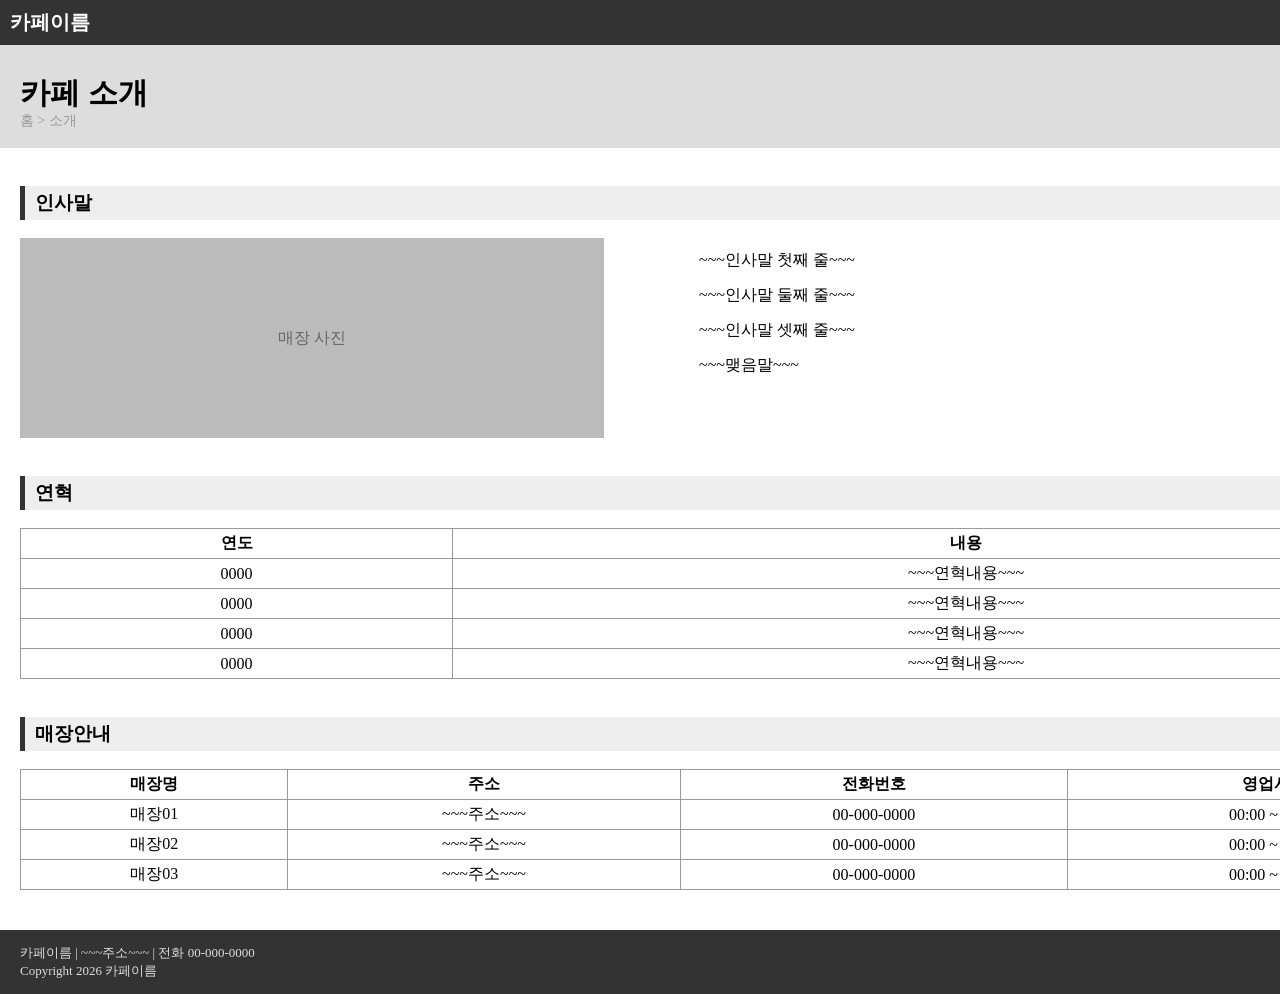
==== intro.html @ e9497132 "화면구현" ====
<!DOCTYPE html>
<html lang="en">
<head>
  <meta charset="UTF-8">
  <meta name="viewport" content="width=device-width, initial-scale=1.0">
  <title>박하나_화면구현</title>
  <link rel="stylesheet" href="/style.css">
</head>
<body>
  <header>
    <div class="logo">카페이름</div>
    <nav>
      <ul>
        <li><a href="index.html">홈</a></li>
        <li><a href="menu.html">메뉴</a></li>
        <li><a href="intro.html" class="active">소개</a></li>
      </ul>
    </nav>
  </header>

  <div class="page-title">
    <h1>카페 소개</h1>
    <p class="breadcrumb">홈 > 소개</p>
  </div>

  <main>
    <section>
      <h2 class="sub-title">인사말</h2>
      <div class="intro">
        <div class="photo">매장 사진</div>
        <div class="text">
          <p>~~~인사말 첫째 줄~~~</p>
          <p>~~~인사말 둘째 줄~~~</p>
          <p>~~~인사말 셋째 줄~~~</p>
          <p>~~~맺음말~~~</p>
        </div>
      </div>
    </section>

    <section>
      <h2 class="sub-title">연혁</h2>
      <div class="intro">
        <table>
          <tr>
            <th>연도</th>
            <th>내용</th>
          </tr>
          <tr>
            <td>0000</td>
            <td>~~~연혁내용~~~</td>
          </tr>
          <tr>
            <td>0000</td>
            <td>~~~연혁내용~~~</td>
          </tr>
          <tr>
            <td>0000</td>
            <td>~~~연혁내용~~~</td>
          </tr>
          <tr>
            <td>0000</td>
            <td>~~~연혁내용~~~</td>
          </tr>
        </table>
      </div>
    </section>

    <section>
      <h2 class="sub-title">매장안내</h2>
      <div class="intro">
        <table>
          <tr>
            <th>매장명</th>
            <th>주소</th>
            <th>전화번호</th>
            <th>영업시간</th>
          </tr>
          <tr>
            <td>매장01</td>
            <td>~~~주소~~~</td>
            <td>00-000-0000</td>
            <td>00:00 ~ 00:00</td>
          </tr>
          <tr>
            <td>매장02</td>
            <td>~~~주소~~~</td>
            <td>00-000-0000</td>
            <td>00:00 ~ 00:00</td>
          </tr>
          <tr>
            <td>매장03</td>
            <td>~~~주소~~~</td>
            <td>00-000-0000</td>
            <td>00:00 ~ 00:00</td>
          </tr>
        </table>
      </div>
    </section>

  </main>

  <footer>
    <p>카페이름 | ~~~주소~~~ | 전화 00-000-0000</p>
    <p>Copyright 2026 카페이름</p>
  </footer>
</body>
</html>
---- style.css ----
* { margin: 0; padding: 0; box-sizing: border-box; }
body {width: 1500px; margin: 0 auto;}

/* header */
header { background: #333333; color: #ffffff; height: 45px; padding: 10px; display: flex; justify-content: space-between; align-items: center; }
header .logo { font-size: 20px; font-weight: bold; }
header nav ul {display: flex; gap: 26px; list-style: none;}
header nav a { color: #ffffff;}
header nav a.active { color: #ffff04; }

/* page-title */
.page-title { background: #dddddd; padding: 28px 20px 18px; }
.page-title h1 { font-size: 30px; line-height: 1.3; }
.breadcrumb { font-size: 14px; color: #999999 }
.hero { background: #dddddd; height: 300px; display: flex; flex-direction: column; justify-content: center; align-items: center; gap: 16px; text-align: center; }
.hero h1 { font-size: 32px; }
.hero button { padding: 10px 20px; border: 1px solid #999999; background: #efefef; cursor: pointer; }
 
main { padding: 0 20px 40px; }
section { margin-top: 38px; }
 
/* section-title */
h2.home-title { font-size: 25px; border-bottom: 2px solid black; padding-bottom: 4px; margin-bottom: 20px; }
h2.sub-title { font-size: 19px; background: #eee; border-left: 5px solid #333; padding: 4px 10px; margin-bottom: 18px; }
main.home section { margin-top: 44px; }
 
/* photo */
.photo { background: #bbbbbb; color: #666666; display: flex; justify-content: center; align-items: center; }
 
/* menu-card */
.card-list { display: flex; gap: 2%; }
.card { width: 22.7%; border: 1px solid #bbbbbb; }
.card .photo { height: 150px; }
.card .info { padding: 6px 10px 8px; }
.card .name { font-weight: bold; }
.card .price { color: red; font-weight: bold; }
 
/* intro */
.intro { display: flex; gap: 95px; align-items: flex-start; }
.intro .photo { width: 40%; height: 200px; flex-shrink: 0; }
.intro .text { padding-top: 12px; }
.intro .text p { margin-bottom: 14px; }
 
/* table */
table { border-collapse: collapse;width: 100%; }
th, td { border: 1px solid #999999; padding: 4px 14px; text-align: center; }
th { background: white; }
table.full { width: 100%; }
.notice { margin-top: 26px; }
 
/* footer */
footer { background: #333333; color: #dddddd; padding: 14px 20px; font-size: 13px; line-height: 1.4; }
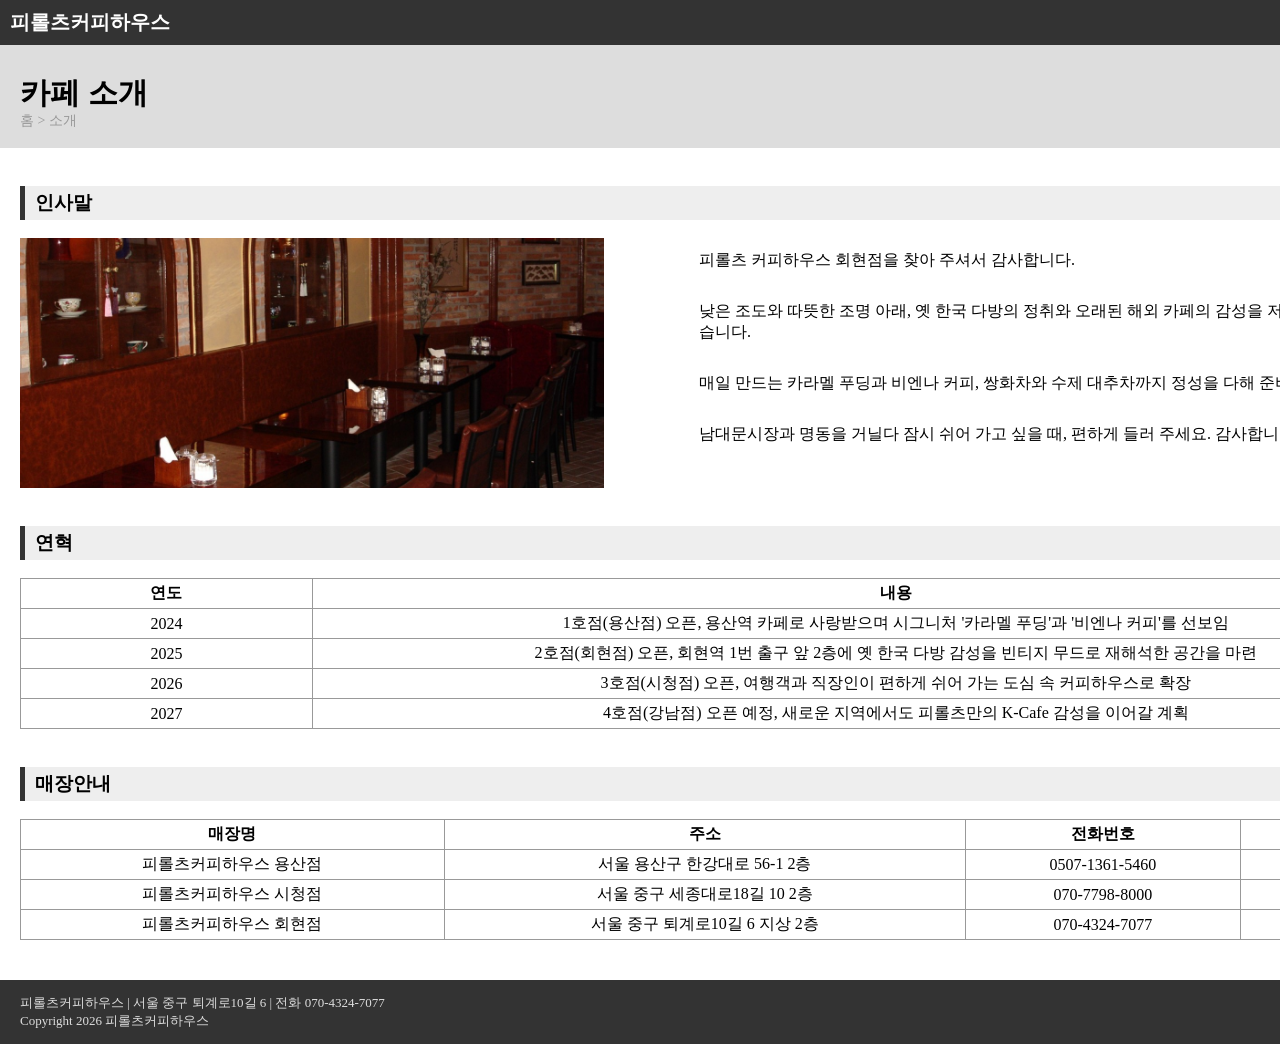
==== commit 1392fd36: "이미지 첨부" ====
--- a/intro.html
+++ b/intro.html
@@ -4,11 +4,11 @@
   <meta charset="UTF-8">
   <meta name="viewport" content="width=device-width, initial-scale=1.0">
   <title>박하나_화면구현</title>
-  <link rel="stylesheet" href="/style.css">
+  <link rel="stylesheet" href="style.css">
 </head>
 <body>
   <header>
-    <div class="logo">카페이름</div>
+    <div class="logo">피롤츠커피하우스</div>
     <nav>
       <ul>
         <li><a href="index.html">홈</a></li>
@@ -27,12 +27,12 @@
     <section>
       <h2 class="sub-title">인사말</h2>
       <div class="intro">
-        <div class="photo">매장 사진</div>
+        <div class="photo"><img src="img/매장 사진.jpg" alt="매장사진"></div>
         <div class="text">
-          <p>~~~인사말 첫째 줄~~~</p>
-          <p>~~~인사말 둘째 줄~~~</p>
-          <p>~~~인사말 셋째 줄~~~</p>
-          <p>~~~맺음말~~~</p>
+          <p>피롤츠 커피하우스 회현점을 찾아 주셔서 감사합니다.</p>
+          <p>낮은 조도와 따뜻한 조명 아래, 옛 한국 다방의 정취와 오래된 해외 카페의 감성을 저희만의 빈티지 무드로 담았습니다.</p>
+          <p>매일 만드는 카라멜 푸딩과 비엔나 커피, 쌍화차와 수제 대추차까지 정성을 다해 준비했습니다.</p>
+          <p>남대문시장과 명동을 거닐다 잠시 쉬어 가고 싶을 때, 편하게 들러 주세요. 감사합니다.</p>
         </div>
       </div>
     </section>
@@ -42,24 +42,24 @@
       <div class="intro">
         <table>
           <tr>
-            <th>연도</th>
+            <th style="width:20%">연도</th>
             <th>내용</th>
           </tr>
           <tr>
-            <td>0000</td>
-            <td>~~~연혁내용~~~</td>
+            <td>2024</td>
+            <td>1호점(용산점) 오픈, 용산역 카페로 사랑받으며 시그니처 '카라멜 푸딩'과 '비엔나 커피'를 선보임</td>
           </tr>
           <tr>
-            <td>0000</td>
-            <td>~~~연혁내용~~~</td>
+            <td>2025</td>
+            <td>2호점(회현점) 오픈, 회현역 1번 출구 앞 2층에 옛 한국 다방 감성을 빈티지 무드로 재해석한 공간을 마련</td>
           </tr>
           <tr>
-            <td>0000</td>
-            <td>~~~연혁내용~~~</td>
+            <td>2026</td>
+            <td>3호점(시청점) 오픈, 여행객과 직장인이 편하게 쉬어 가는 도심 속 커피하우스로 확장</td>
           </tr>
           <tr>
-            <td>0000</td>
-            <td>~~~연혁내용~~~</td>
+            <td>2027</td>
+            <td>4호점(강남점) 오픈 예정, 새로운 지역에서도 피롤츠만의 K-Cafe 감성을 이어갈 계획</td>
           </tr>
         </table>
       </div>
@@ -76,22 +76,22 @@
             <th>영업시간</th>
           </tr>
           <tr>
-            <td>매장01</td>
-            <td>~~~주소~~~</td>
-            <td>00-000-0000</td>
-            <td>00:00 ~ 00:00</td>
+            <td>피롤츠커피하우스 용산점</td>
+            <td>서울 용산구 한강대로 56-1 2층</td>
+            <td>0507-1361-5460</td>
+            <td>11:30 ~ 22:00</td>
           </tr>
           <tr>
-            <td>매장02</td>
-            <td>~~~주소~~~</td>
-            <td>00-000-0000</td>
-            <td>00:00 ~ 00:00</td>
+            <td>피롤츠커피하우스 시청점</td>
+            <td>서울 중구 세종대로18길 10 2층</td>
+            <td>070-7798-8000</td>
+            <td>11:30 ~ 22:00</td>
           </tr>
           <tr>
-            <td>매장03</td>
-            <td>~~~주소~~~</td>
-            <td>00-000-0000</td>
-            <td>00:00 ~ 00:00</td>
+            <td>피롤츠커피하우스 회현점</td>
+            <td>서울 중구 퇴계로10길 6 지상 2층</td>
+            <td>070-4324-7077</td>
+            <td>11:30 ~ 22:00</td>
           </tr>
         </table>
       </div>
@@ -100,8 +100,8 @@
   </main>
 
   <footer>
-    <p>카페이름 | ~~~주소~~~ | 전화 00-000-0000</p>
-    <p>Copyright 2026 카페이름</p>
+    <p>피롤츠커피하우스 | 서울 중구 퇴계로10길 6 | 전화 070-4324-7077</p>
+    <p>Copyright 2026 피롤츠커피하우스</p>
   </footer>
 </body>
 </html>
--- a/style.css
+++ b/style.css
@@ -2,7 +2,8 @@
 body {width: 1500px; margin: 0 auto;}
 
 /* header */
-header { background: #333333; color: #ffffff; height: 45px; padding: 10px; display: flex; justify-content: space-between; align-items: center; }
+header { background: #333333; color: #ffffff; height: 45px; padding: 10px; 
+  display: flex; justify-content: space-between; align-items: center; }
 header .logo { font-size: 20px; font-weight: bold; }
 header nav ul {display: flex; gap: 26px; list-style: none;}
 header nav a { color: #ffffff;}
@@ -12,7 +13,8 @@
 .page-title { background: #dddddd; padding: 28px 20px 18px; }
 .page-title h1 { font-size: 30px; line-height: 1.3; }
 .breadcrumb { font-size: 14px; color: #999999 }
-.hero { background: #dddddd; height: 300px; display: flex; flex-direction: column; justify-content: center; align-items: center; gap: 16px; text-align: center; }
+.hero { background: #dddddd; height: 300px; 
+  display: flex; flex-direction: column; justify-content: center; align-items: center; gap: 16px; text-align: center; }
 .hero h1 { font-size: 32px; }
 .hero button { padding: 10px 20px; border: 1px solid #999999; background: #efefef; cursor: pointer; }
  
@@ -26,26 +28,27 @@
  
 /* photo */
 .photo { background: #bbbbbb; color: #666666; display: flex; justify-content: center; align-items: center; }
- 
+.photo img {width: 100%; height: 100%; object-fit: cover; display: block;}
+
 /* menu-card */
 .card-list { display: flex; gap: 2%; }
 .card { width: 22.7%; border: 1px solid #bbbbbb; }
-.card .photo { height: 150px; }
+.card .photo { height: 200px; }
 .card .info { padding: 6px 10px 8px; }
 .card .name { font-weight: bold; }
 .card .price { color: red; font-weight: bold; }
  
 /* intro */
 .intro { display: flex; gap: 95px; align-items: flex-start; }
-.intro .photo { width: 40%; height: 200px; flex-shrink: 0; }
+.intro .photo { width: 40%; height: 250px; flex-shrink: 0; }
 .intro .text { padding-top: 12px; }
-.intro .text p { margin-bottom: 14px; }
+.intro .text p { margin-bottom: 30px; }
  
 /* table */
 table { border-collapse: collapse;width: 100%; }
 th, td { border: 1px solid #999999; padding: 4px 14px; text-align: center; }
 th { background: white; }
-table.full { width: 100%; }
+table.full { width: 80%;}
 .notice { margin-top: 26px; }
  
 /* footer */
